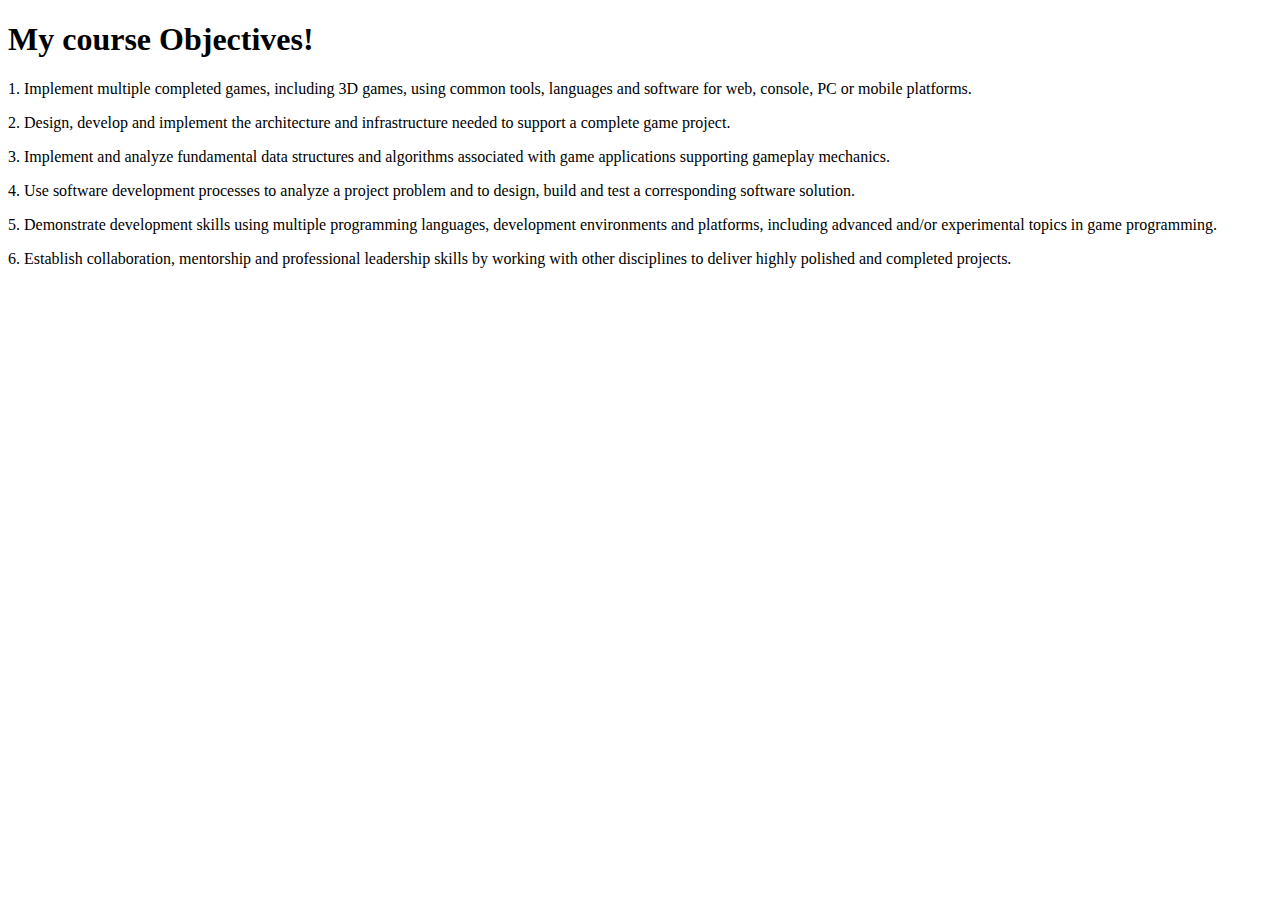
==== boards.html @ db6d27aa "Add files via upload" ====
<!-- Nathan Rogers -->
<!DOCTYPE html>
<html lang="en">
<head>
    <meta charset="UTF-8">
    <meta name="viewport" content="width=device-width, initial-scale=1.0">
    <!-- Title -->
    <title>Board Webpage</title>
    <script src="code.js"></script>
    <link href="main.css" rel="stylesheet">
</head>
<body>
    <!-- Heading -->
    <header>
        <h1 id="heading">My course Objectives!</h1>
    </header>
    <!-- Paragraphs -->
    <p>
        1. Implement multiple completed games, including 3D games, using common tools, languages and software for web, console, PC or mobile platforms.
    </p>
    <p>
        2. Design, develop and implement the architecture and infrastructure needed to support a complete game project.
    </p>
    <p>
        3. Implement and analyze fundamental data structures and algorithms associated with game applications supporting
gameplay mechanics.
    </p>
    <p>
        4. Use software development processes to analyze a project problem and to design, build and test a corresponding software
solution.
    </p>
    <p>
        5. Demonstrate development skills using multiple programming languages, development environments and platforms,
including advanced and/or experimental topics in game programming.
    </p>
    <p>
        6. Establish collaboration, mentorship and professional leadership skills by working with other disciplines to deliver highly
polished and completed projects.
    </p>
    
</body>
</html>
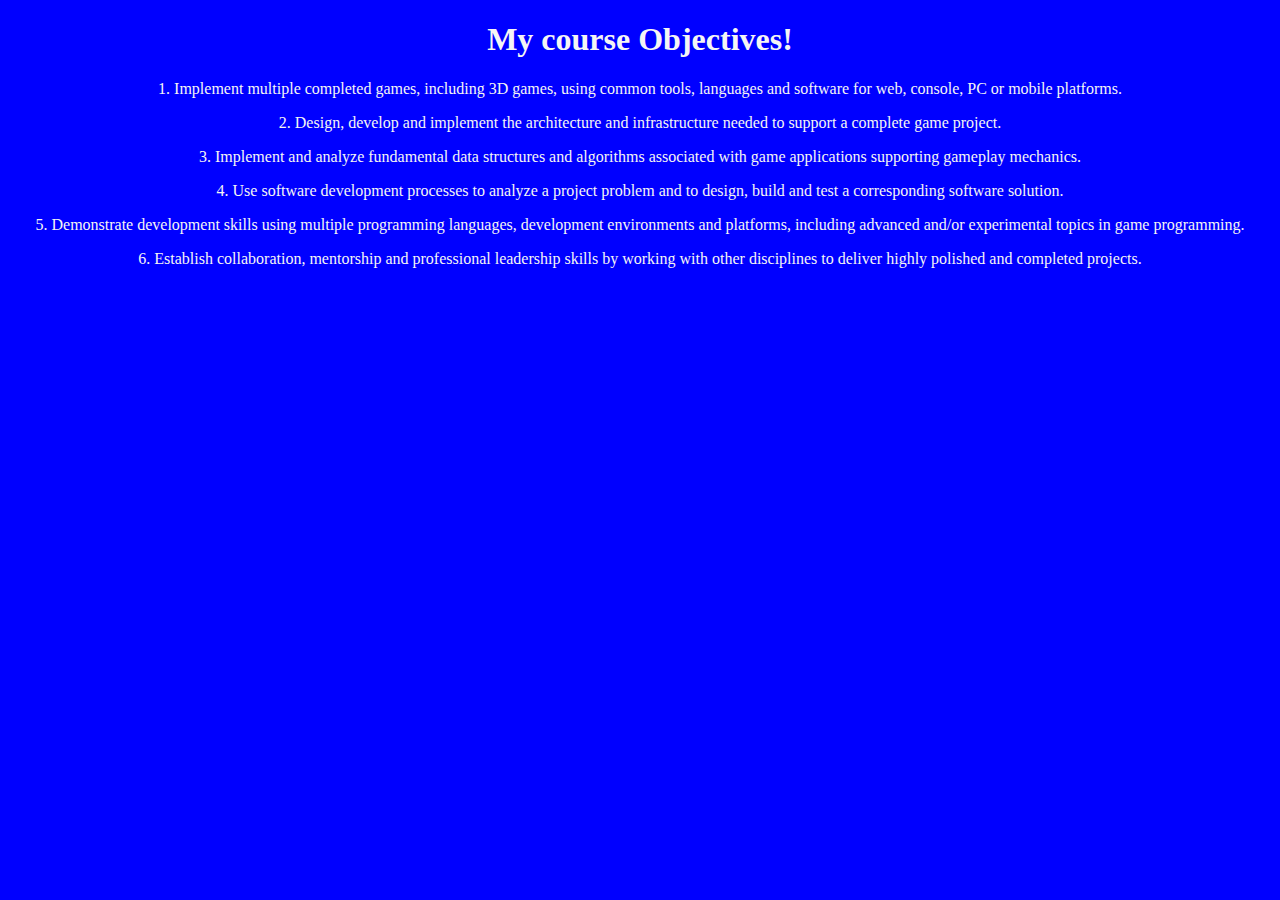
==== commit b0888057: "Add files via upload" ====
--- a/boards.html
+++ b/boards.html
@@ -6,8 +6,9 @@
     <meta name="viewport" content="width=device-width, initial-scale=1.0">
     <!-- Title -->
     <title>Board Webpage</title>
+    <!-- add a link to css file -->
+    <link rel="stylesheet" href="main.css">
     <script src="code.js"></script>
-    <link href="main.css" rel="stylesheet">
 </head>
 <body>
     <!-- Heading -->
--- a/main.css
+++ b/main.css
@@ -0,0 +1,42 @@
+/* 
+declaration blocks:
+
+selector{
+    property: value;
+    property2: value;
+}
+*/
+
+body{
+    background-color: blue;
+    color: whitesmoke;
+}
+
+nav{
+    height: 600px;
+    width: 200px;
+    float: left;
+    padding: 5px;
+    line-height: 30px;
+}
+
+footer{
+    text-align: center;
+    margin-right: 200px;
+}
+
+#meme{
+    margin-right: 0px;
+}
+
+h1{
+    text-align: center;
+}
+
+header{
+    text-align: center;
+}
+
+p{
+    text-align: center;
+}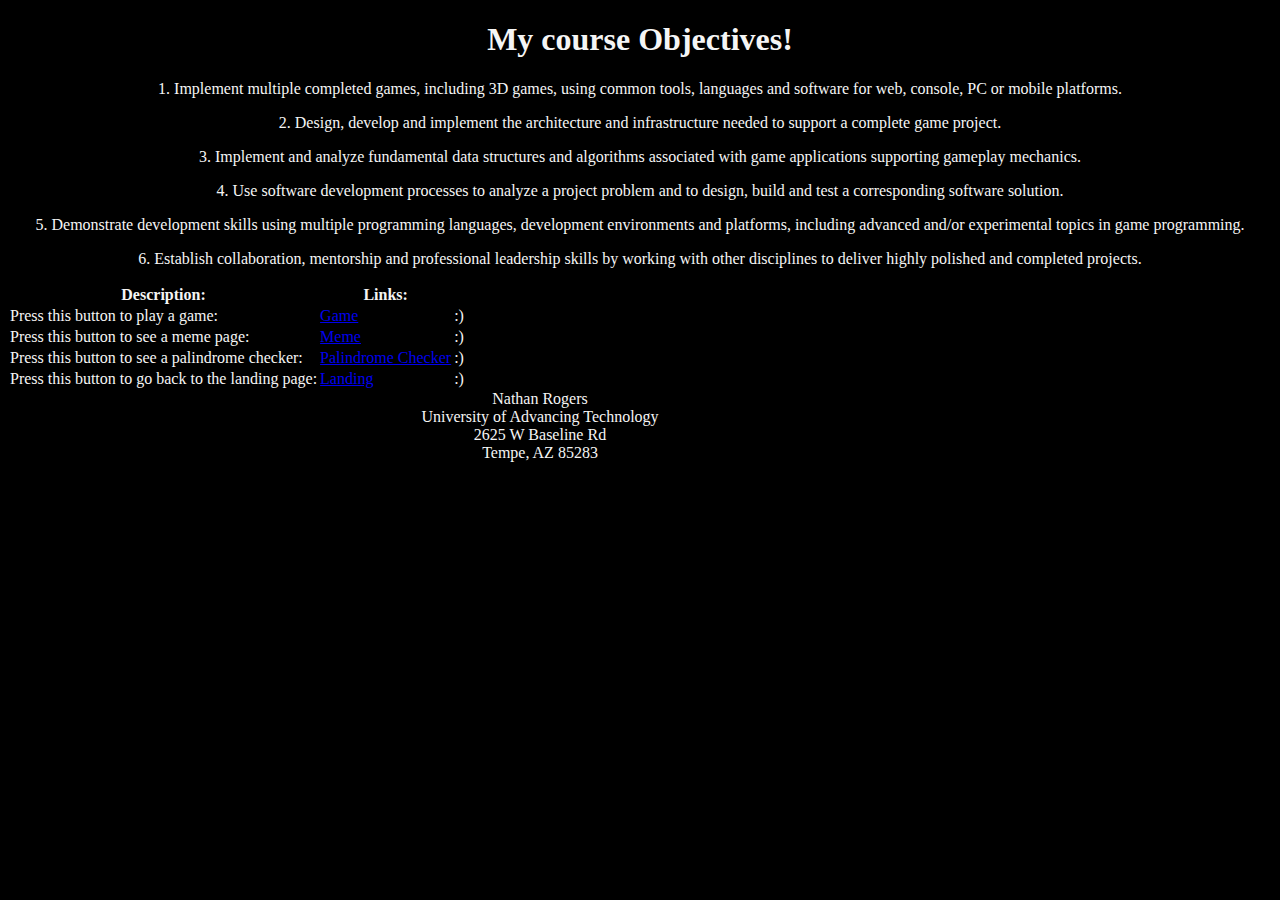
==== commit 74d3b27b: "Add files via upload" ====
--- a/boards.html
+++ b/boards.html
@@ -9,6 +9,18 @@
     <!-- add a link to css file -->
     <link rel="stylesheet" href="main.css">
     <script src="code.js"></script>
+
+    <style>
+        table, th, td {
+            border: 1px solid black;
+            border-collapse: collapse;
+        }
+
+        table.center {
+            margin-left: auto;
+            margin-right: auto;
+        }
+    </style>
 </head>
 <body>
     <!-- Heading -->
@@ -39,5 +51,53 @@
 polished and completed projects.
     </p>
     
+    <table>
+        <tr>
+            <th>
+            Description:
+            </th>
+            <th>
+            Links:
+            </th>
+        </tr>
+        <tr>
+            <td>Press this button to play a game:</td>
+            <td>
+                <a href="game.html">Game</a>
+            </td>
+            <td>:)</td>
+        </tr>
+        <tr>
+            <td>Press this button to see a meme page:</td>
+            <td>
+                <a href="index.html">Meme</a>
+            </td>
+            <td>:)</td>
+        </tr>
+        <tr>
+            <td>Press this button to see a palindrome checker:</td>
+            <td>
+                <a href="strings.html">Palindrome Checker</a>
+            </td>
+            <td>:)</td>
+        </tr>
+        <tr>
+            <td>Press this button to go back to the landing page:</td>
+            <td>
+                <a href="main.html">Landing</a>
+            </td>
+            <td>:)</td>
+        </tr>
+    </table>
+    <footer>
+        Nathan Rogers
+    <br>
+        University of Advancing Technology
+    <br>
+        2625 W Baseline Rd
+    <br>
+        Tempe, AZ 85283
+    <br>
+    </footer>
 </body>
 </html>--- a/main.css
+++ b/main.css
@@ -8,7 +8,7 @@
 */
 
 body{
-    background-color: blue;
+    background-color: black;
     color: whitesmoke;
 }
 
